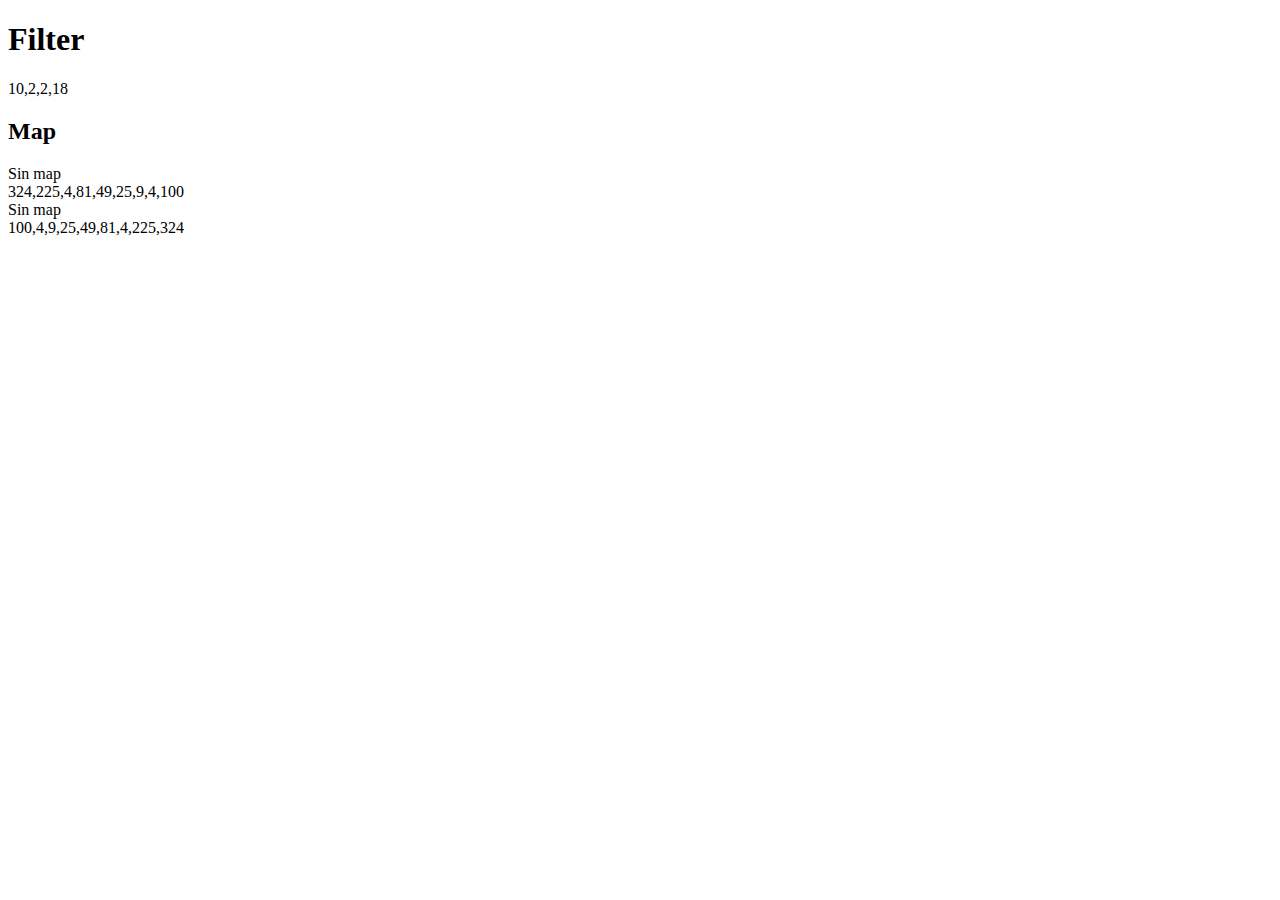
==== JS/index.html @ f553fa0e "js map" ====
<!DOCTYPE html>
<html lang="en">
<head>
	<meta charset="UTF-8">
	<title>Document</title>
</head>
<body>
	<h1>Filter</h1>
	<div id="filter"></div>
	<script type="text/javascript">
		var numbers = [10, 2, 3, 5, 7, 9, 2, 15, 18];
		var pairs = numbers.filter(function (number) {
			return number % 2 === 0;
		});
		document.getElementById('filter').innerHTML=pairs;
	</script>
	<h2>Map</h2>
	<div id="map"></div>
	<script>
		var numbers = [10, 2, 3, 5, 7, 9, 2, 15, 18];
		// numero.map(callback);
		/*Sin map*/
		var squared= [];
		for(var i=numbers.length -1; i>=0;i--){
			var number = numbers[i];
			squared.push(Math.pow(number,2));
		}
		document.getElementById('map').innerHTML="Sin map"+"<br>"+squared+"<br>";
		var squared = numbers.map(function (element) {
			return Math.pow(element,2);
		});
		document.getElementById('map').innerHTML+="Sin map"+"<br>"+squared;
	</script>
</body>
</html>
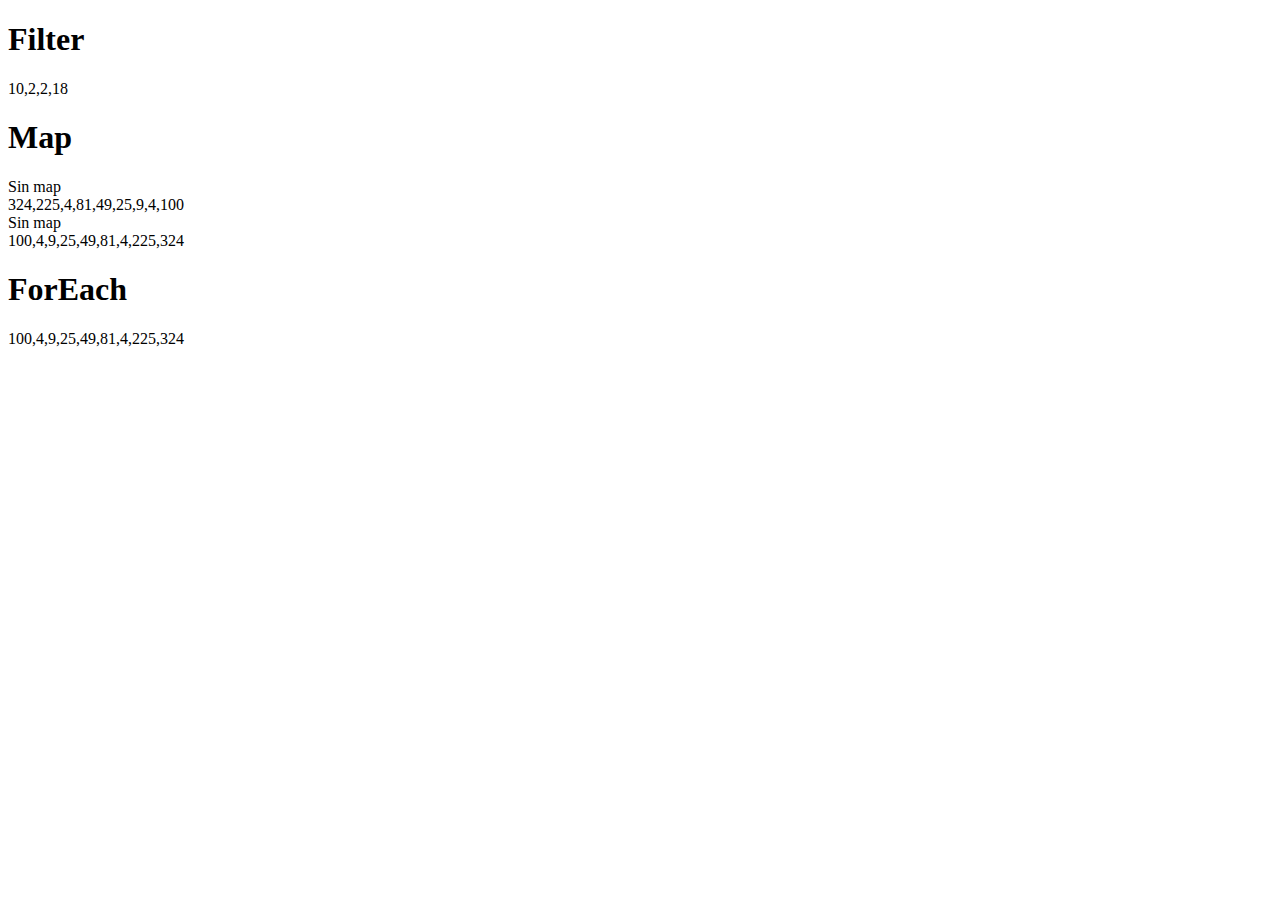
==== commit 2af8e6d2: "JS foreach" ====
--- a/JS/index.html
+++ b/JS/index.html
@@ -14,7 +14,7 @@
 		});
 		document.getElementById('filter').innerHTML=pairs;
 	</script>
-	<h2>Map</h2>
+	<h1>Map</h1>
 	<div id="map"></div>
 	<script>
 		var numbers = [10, 2, 3, 5, 7, 9, 2, 15, 18];
@@ -31,5 +31,15 @@
 		});
 		document.getElementById('map').innerHTML+="Sin map"+"<br>"+squared;
 	</script>
+	<h1>ForEach</h1>
+	<div id="foreach"></div>
+	<script>
+		var numbers = [10, 2, 3, 5, 7, 9, 2, 15, 18];
+		numbers.forEach(function (element,index,array) {
+			console.log(element, index, array);
+			array[index] = Math.pow(element,2);
+		});
+		document.getElementById('foreach').innerHTML=numbers;
+	</script>
 </body>
 </html>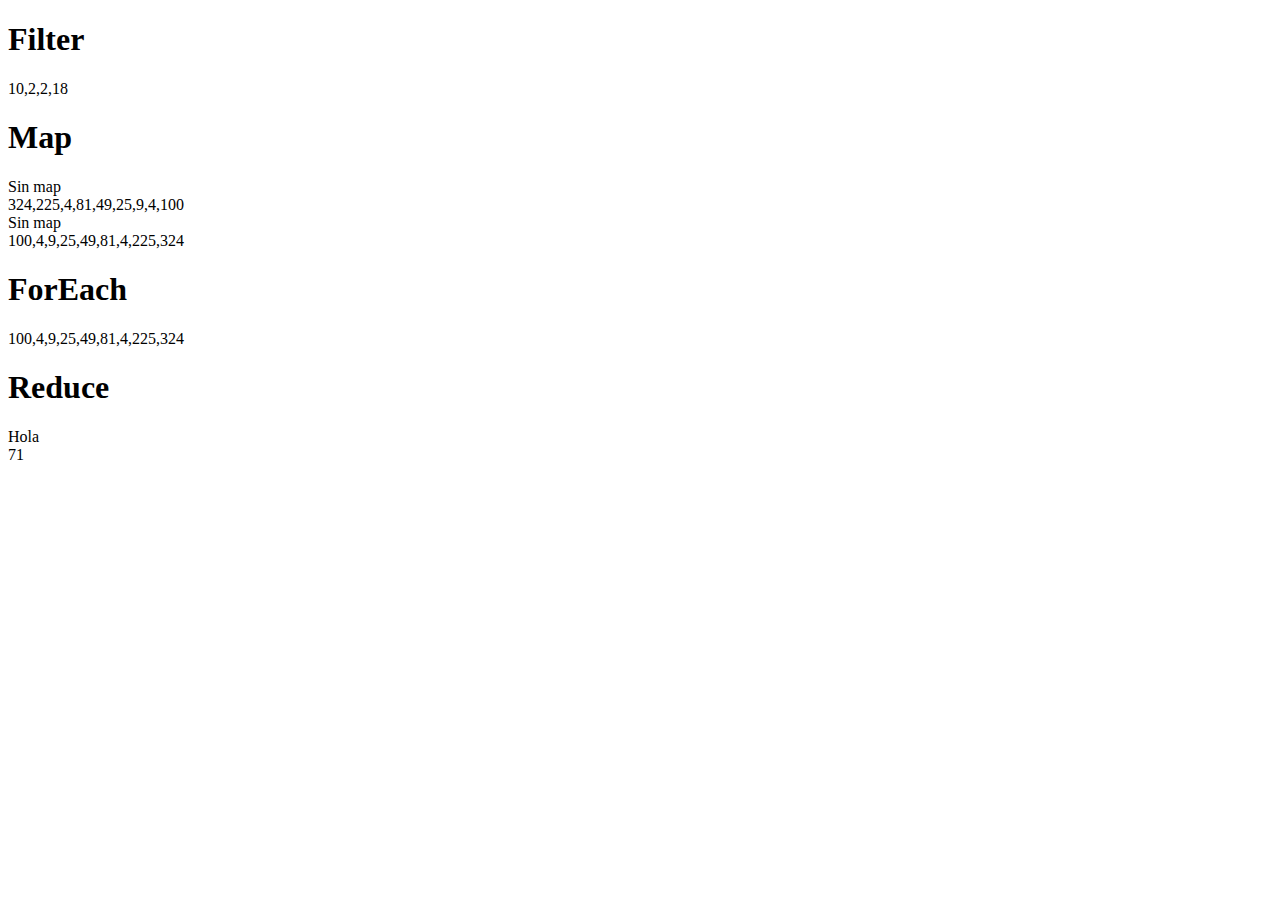
==== commit d2417cde: "JS reduce" ====
--- a/JS/index.html
+++ b/JS/index.html
@@ -41,5 +41,19 @@
 		});
 		document.getElementById('foreach').innerHTML=numbers;
 	</script>
+	<h1>Reduce</h1>
+	<div id="reduce"></div>
+	<script>
+		var chars = ["H","o","l","a"];
+		var word = chars.reduce(function (prev_value,actual_value,index,array) {
+			return prev_value + actual_value;
+		});
+		document.getElementById('reduce').innerHTML+=word;
+		var numbers = [10, 2, 3, 5, 7, 9, 2, 15, 18];
+		var sum = numbers.reduce(function (prev_value,actual_value) {
+			return prev_value+actual_value;
+		});
+		document.getElementById('reduce').innerHTML+="<br>"+sum;
+	</script>
 </body>
 </html>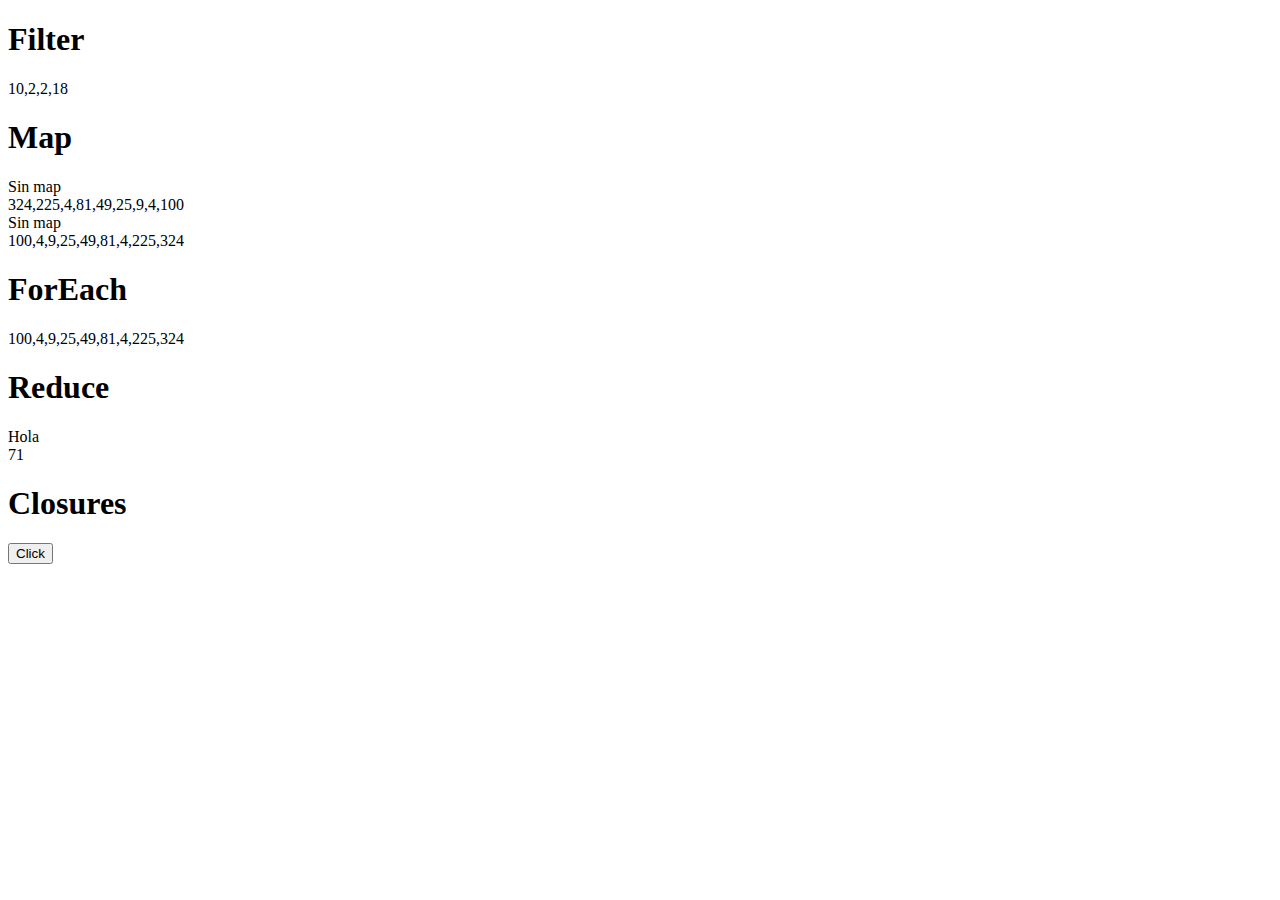
==== commit e9230a3a: "Closures" ====
--- a/JS/index.html
+++ b/JS/index.html
@@ -55,5 +55,31 @@
 		});
 		document.getElementById('reduce').innerHTML+="<br>"+sum;
 	</script>
+	<h1>Closures</h1>
+	<div id="closures"></div>
+	<button id="btn">Click</button>
+	<script>
+		(function () {
+			document.getElementById('btn').addEventListener("click",function () {
+			console.log("click in btn");
+			});		
+
+			setTimeout(function() {
+				console.log("Hello world");
+				console.log(helloWorld("James"));
+			}, 3000);
+		})();
+
+		function helloWorld (name) {
+			function construct () {
+				name= "Bruce";
+				return "Hello "+name;
+			}
+			// console.log(name);
+			// return construct();
+			construct();
+			console.log(name);
+		}
+	</script>
 </body>
 </html>